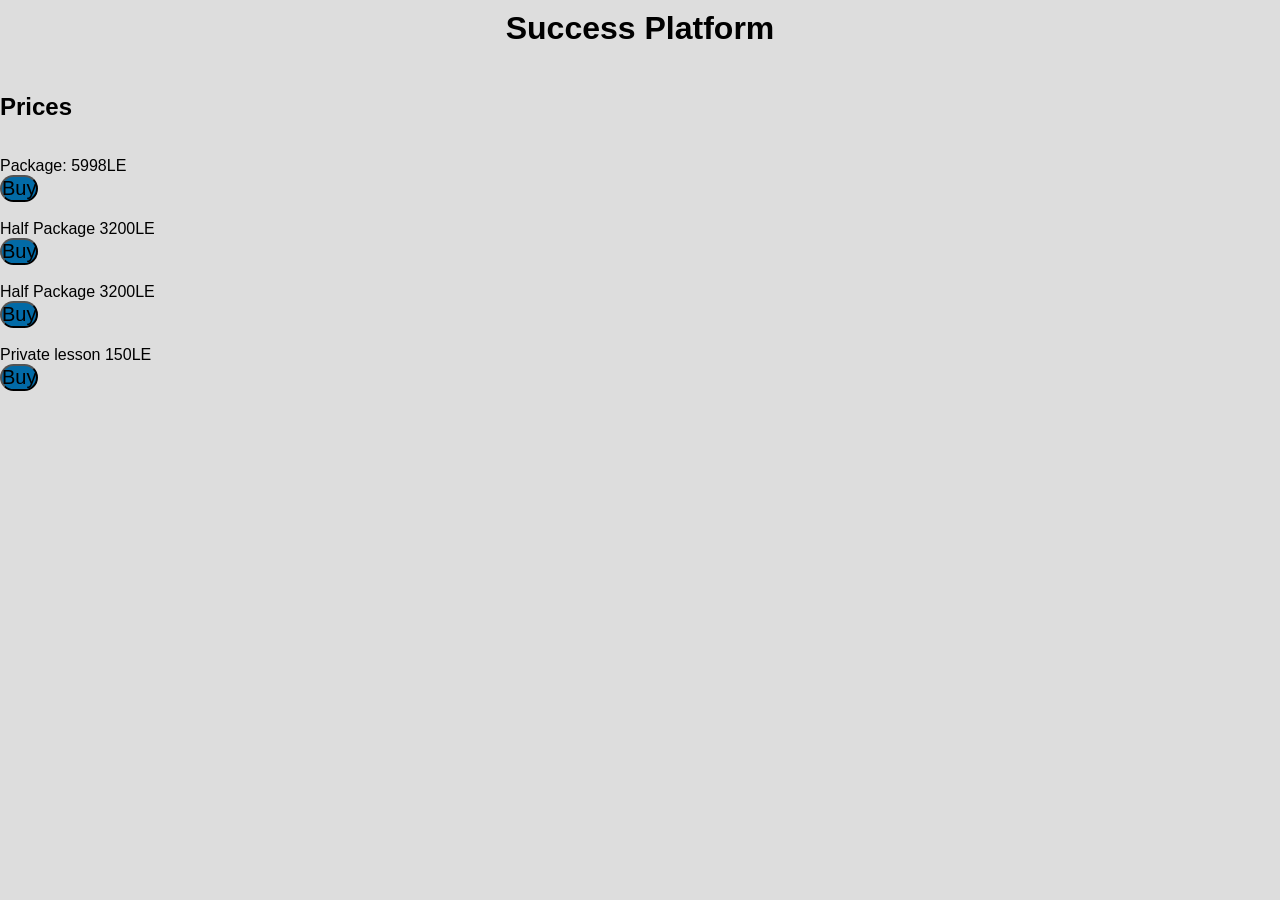
==== index.htm @ f9497205 "Add files via upload" ====
<!DOCTYPE html>
<html lang="en">
<head>
    <meta charset="UTF-8">
    <meta name="viewport" content="width=device-width, initial-scale=1.0">
    <title>Document</title>
    <link rel="stylesheet" href="css/style.css">
    <link rel="icon" type="img/png" href="download (22).png">
</head>
<body>
    <h1>Success Platform</h1>
    <br>
    <br>
    <h2>Prices</h2>
    <br>
    <br>
    <p>Package: 5998LE</p><button class="container">Buy</button>
    <br>
    <br>
    <p>Half Package 3200LE</p><button class="container">Buy</button>
    <br>
    <br>
    <p>Half Package 3200LE</p><button class="container">Buy</button>
    <br>
    <br>
    <p>Private lesson 150LE</p><button class="container">Buy</button>
    
</body>
</html>
---- css/style.css ----
*{
    margin: 0px;
    padding: 0px;
    box-sizing: border-box;
    font-family: sans-serif;
}
.darkmode {
    --base-color: white;
    --base-color: white;
    --base-color: white;
    --base-color: white;
    --base-color: white;
}
body{
    background-color: #ddd;
}
.card-container{
    max-width: 80%;
    margin: 50px auto;
    display: flex;
    flex-wrap: wrap;
    justify-content: space-around;
    gap: 25px;

}
.card{
    flex: 1;
    background-color: #fff;
    border-radius: 8px;
    box-shadow: 0 0 10px rgba(0, 0, 0, 0.1);
    overflow: hidden;
    transition: transform 0.3s ease-in-out;
}

.card:hover{
    transform: scale(1.05);
}



.card img{
    width:100%;
    height: auto;
    border-radius: 8px;
}
.card-content{
    padding:20px;

}
.card-content h3{
    color: #026aa6;
    font-size: 27px;
    margin-bottom: 10px;
}
.card-content p{
    color: #333;
    font: size 17px;
    line-height: 1.6;
}
@media screen and (max-width: 768px){
    .card{
        flex:100%;
    }
}
h1{
    margin: 10px;
    text-align: center;
}
.container {
    color: black; 
    border-radius: 30px;
    cursor: pointer;
    font-size: 20px;
    transition: 0.3;
    background-color: #026aa6;
    
}
.buttonlink {
    text-decoration: none;
    color: black;
}
.container :hover{
    border-radius: 30px;
    background-color: #e9d149;
    color: black
    
}
.numlink{
    text-decoration: none;
    color: green;
}
.iglink {
    text-decoration: none;
    font-size: larger;
    color: palevioletred;
}
image {
    border-radius: 30px;
    size: 10px;
}
.imge {
    size: 20px;
} 
/* body{
    display: flex;
    justify-content: center;
    align-items: center;height: 100vh;
    margin: 0; background-color: black;

} */
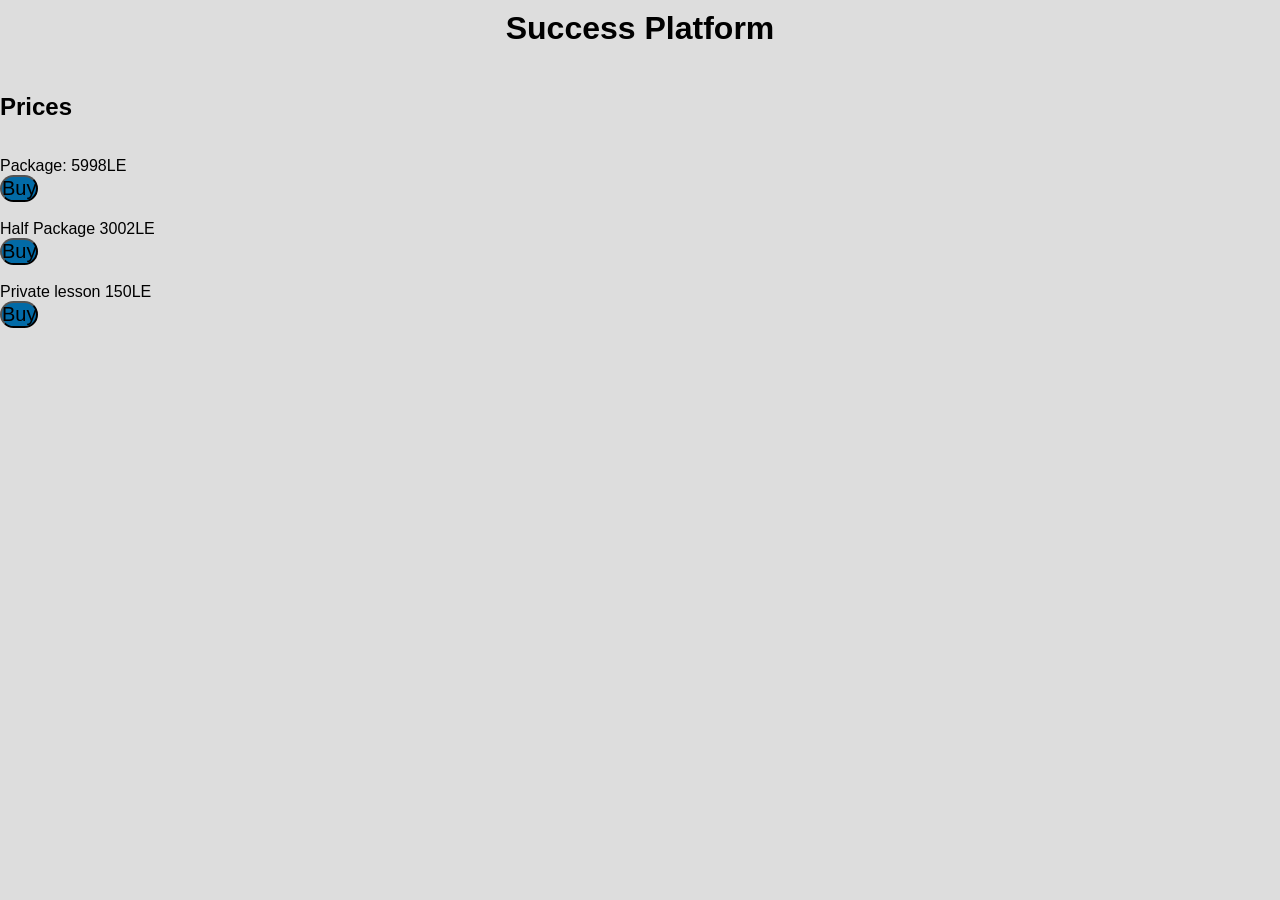
==== commit 5442ef78: "Update index.htm" ====
--- a/index.htm
+++ b/index.htm
@@ -17,13 +17,10 @@
     <p>Package: 5998LE</p><button class="container">Buy</button>
     <br>
     <br>
-    <p>Half Package 3200LE</p><button class="container">Buy</button>
-    <br>
-    <br>
-    <p>Half Package 3200LE</p><button class="container">Buy</button>
+    <p>Half Package 3002LE</p><button class="container">Buy</button>
     <br>
     <br>
     <p>Private lesson 150LE</p><button class="container">Buy</button>
     
 </body>
-</html>+</html>
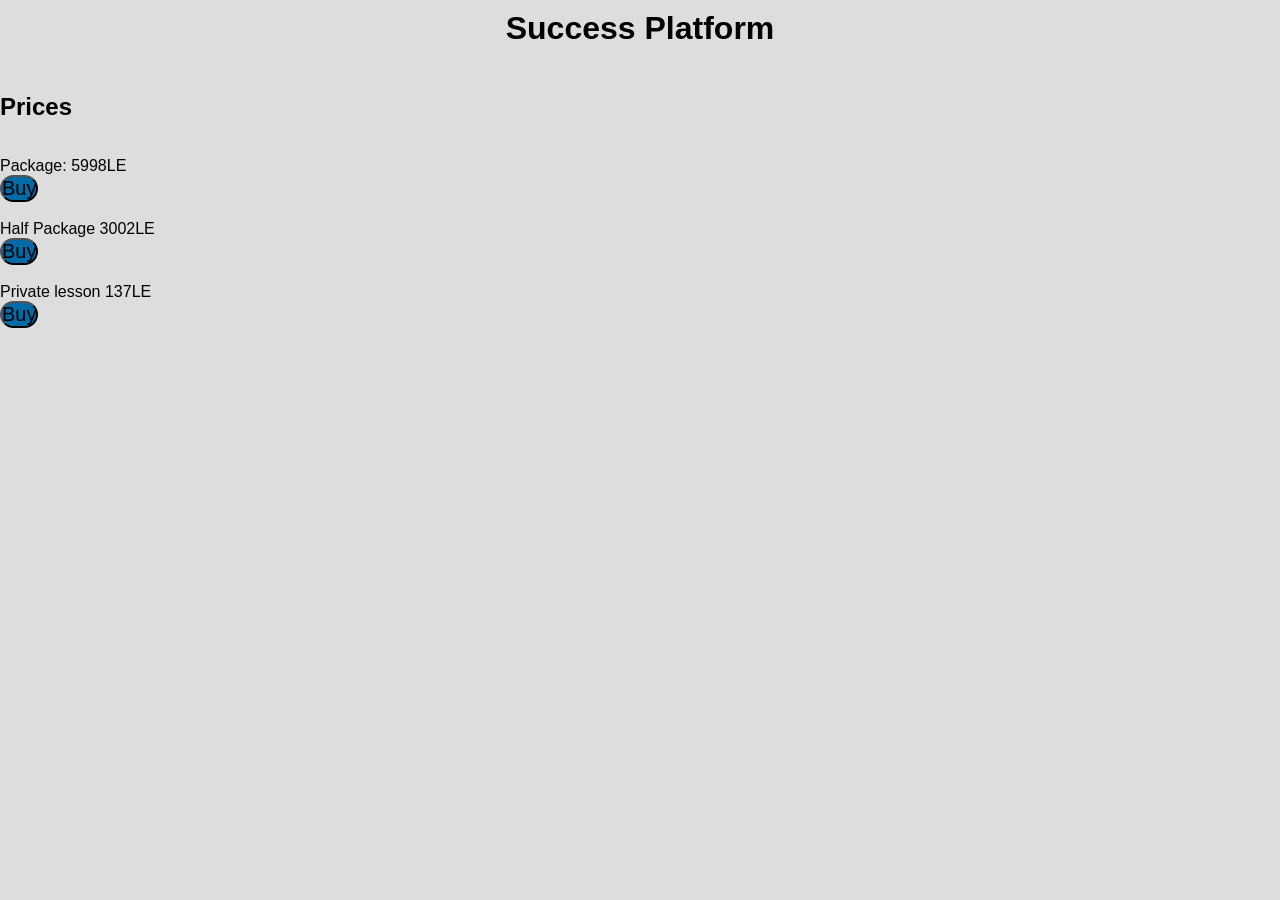
==== commit ba32c93d: "Update index.htm" ====
--- a/index.htm
+++ b/index.htm
@@ -20,7 +20,7 @@
     <p>Half Package 3002LE</p><button class="container">Buy</button>
     <br>
     <br>
-    <p>Private lesson 150LE</p><button class="container">Buy</button>
+    <p>Private lesson 137LE</p><button class="container">Buy</button>
     
 </body>
 </html>
